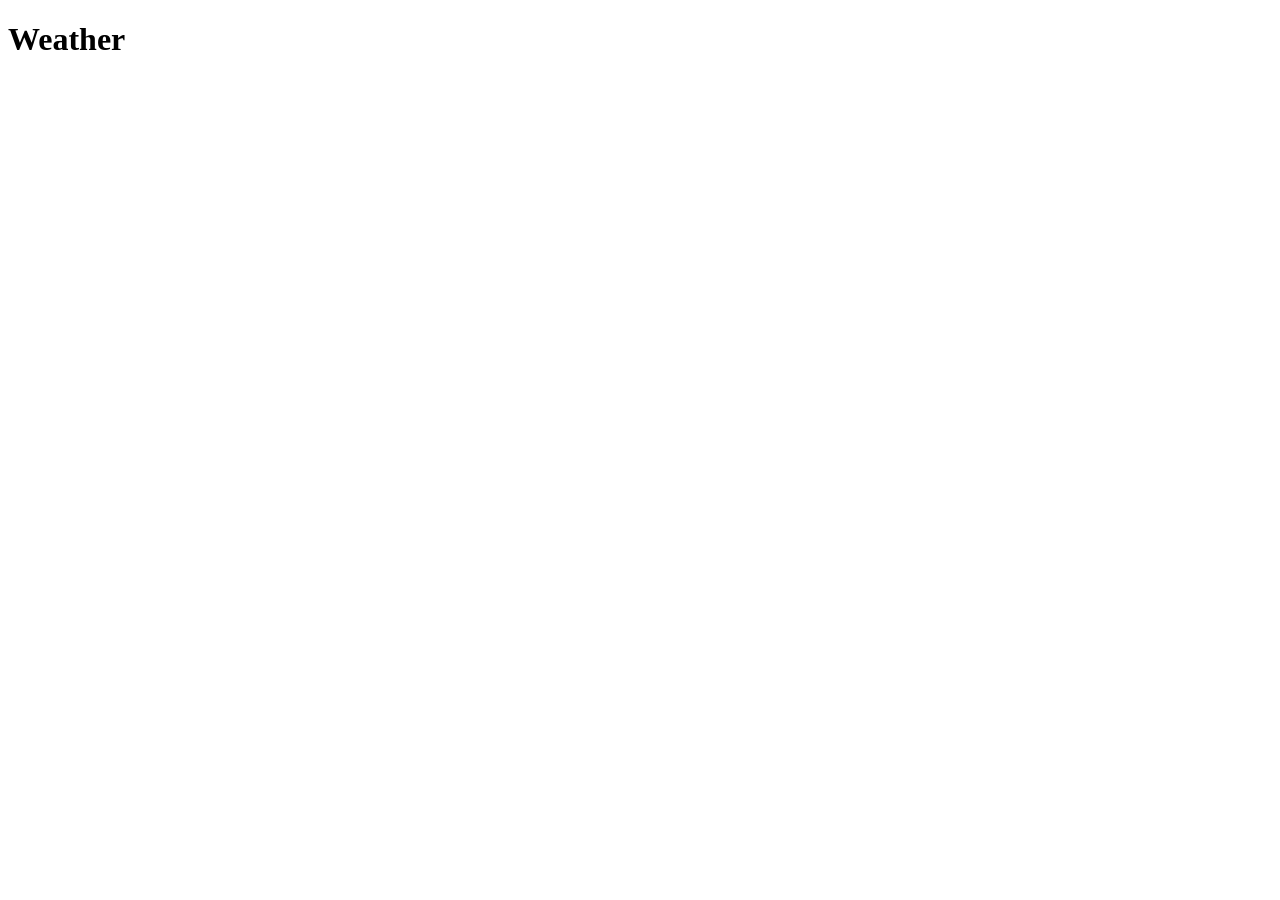
==== src/template.html @ 107c9478 "Initial structure" ====
<!DOCTYPE html>
<html lang="en">
<head>
    <meta charset="UTF-8">
    <meta name="viewport" content="width=device-width, initial-scale=1.0">
    <title>Weather App</title>
</head>
<body>
    <h1>Weather</h1>
    <div class="main">
        
    </div>
</body>
</html>
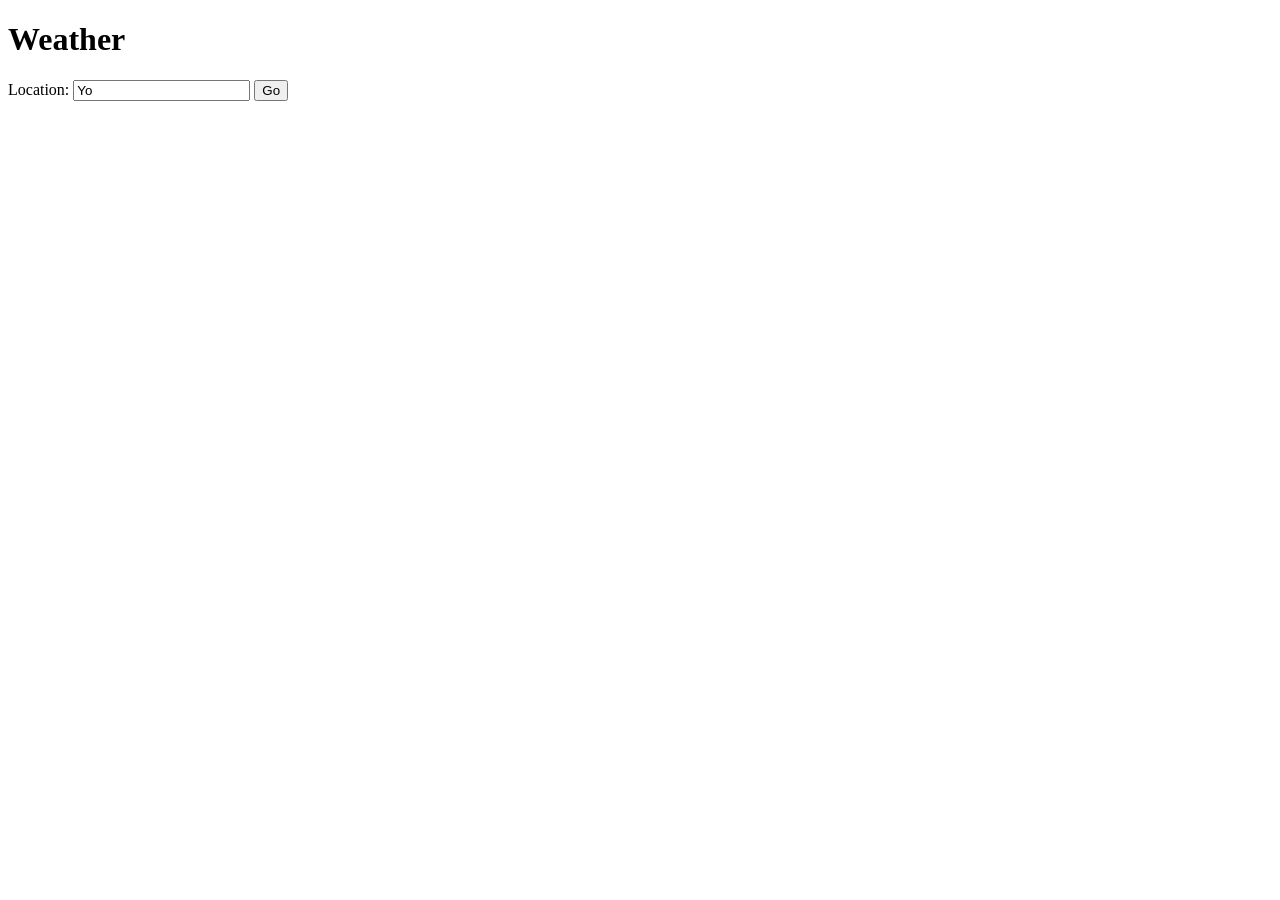
==== commit 032f5b24: "Take form's input value" ====
--- a/src/template.html
+++ b/src/template.html
@@ -8,7 +8,13 @@
 <body>
     <h1>Weather</h1>
     <div class="main">
-        
+ <form >
+     <label for="locationInput">Location:
+         <input type="text" id="locationInput" name="locationInput" value="Yo">
+     </label>
+     <button type="submit" id="go">Go</button>
+ </form>
+       
     </div>
 </body>
 </html>
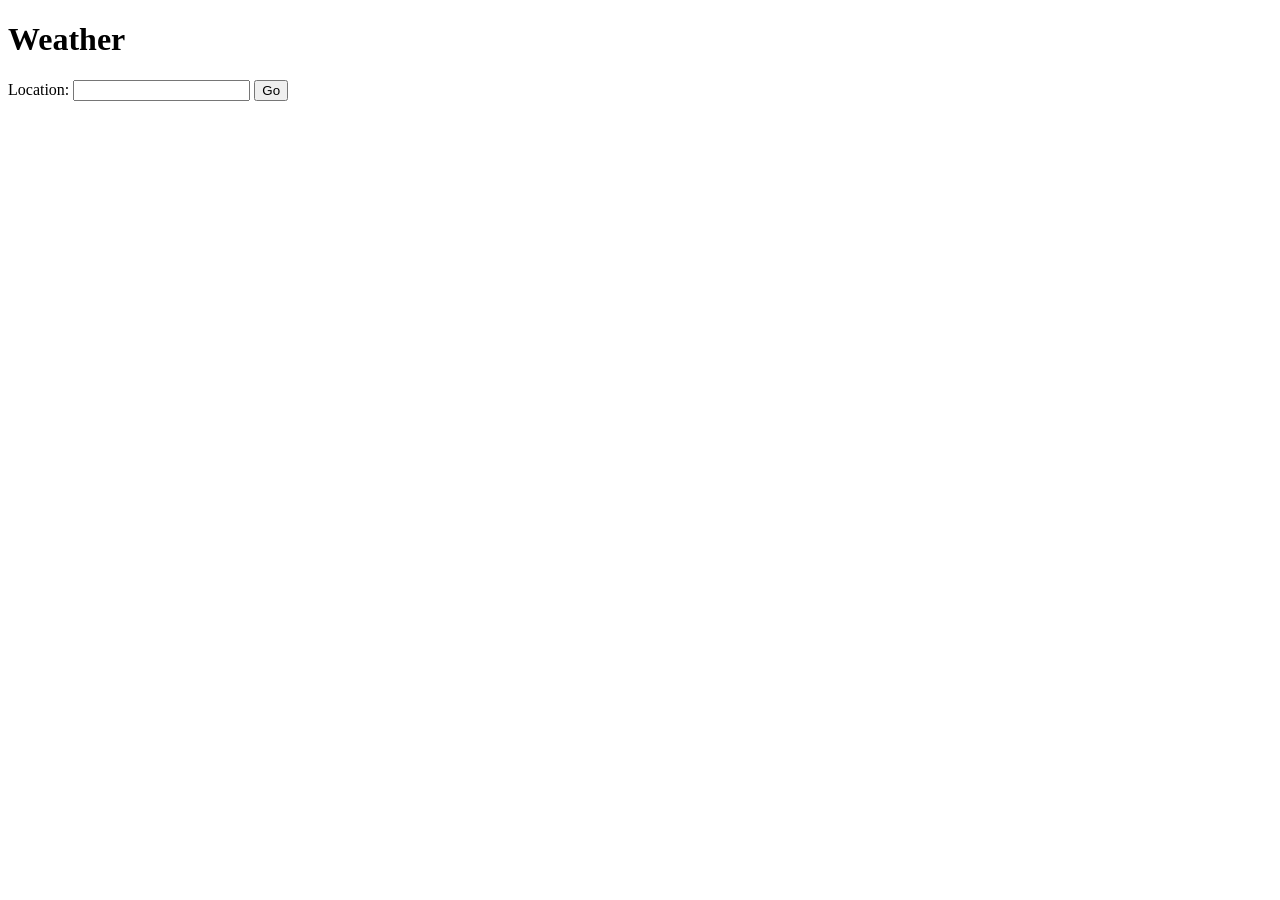
==== commit f2e92e1c: "Fetching data with input value done" ====
--- a/src/template.html
+++ b/src/template.html
@@ -10,7 +10,7 @@
     <div class="main">
  <form >
      <label for="locationInput">Location:
-         <input type="text" id="locationInput" name="locationInput" value="Yo">
+         <input type="text" id="locationInput" name="locationInput" >
      </label>
      <button type="submit" id="go">Go</button>
  </form>
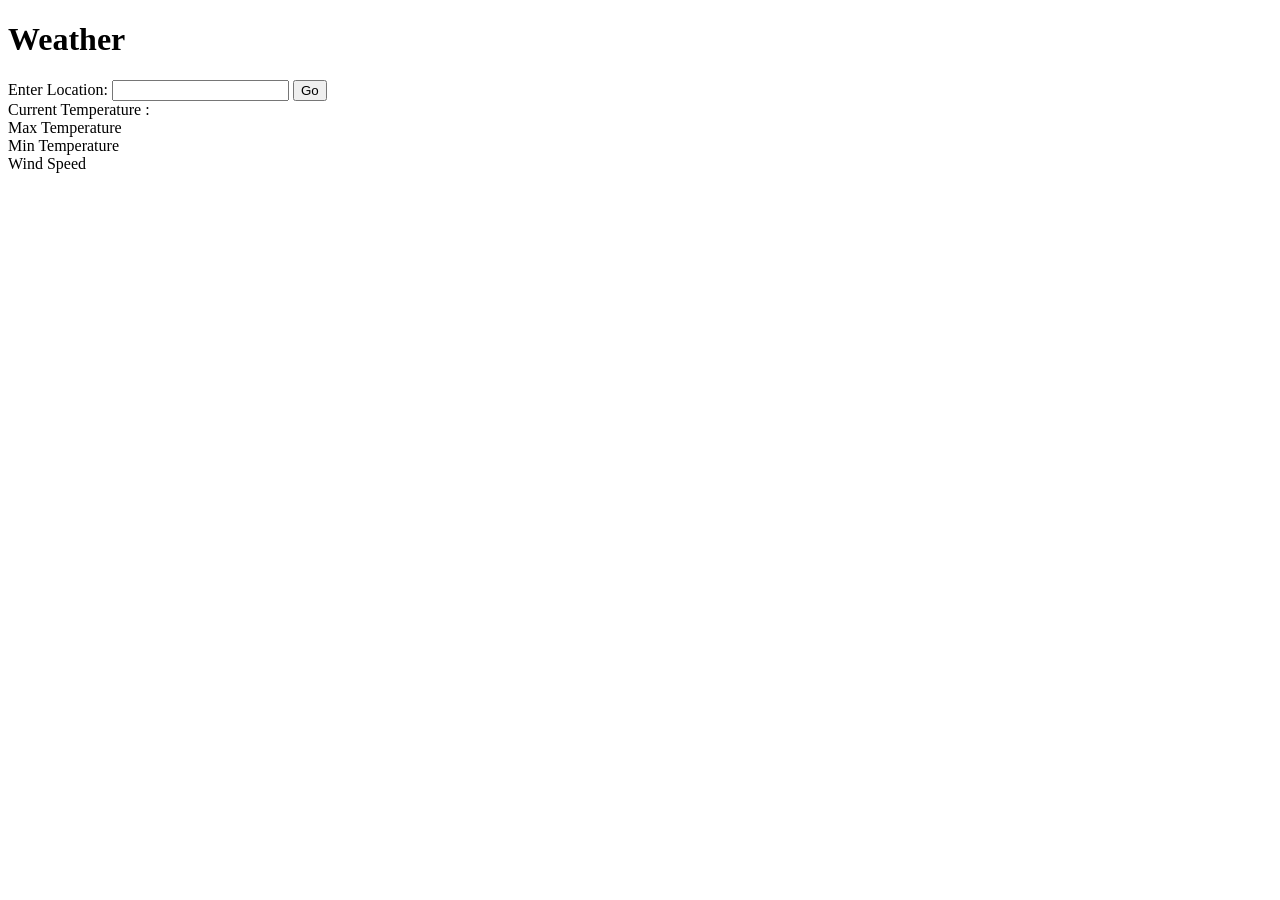
==== commit d75d16e3: "Add data contents to UI" ====
--- a/src/template.html
+++ b/src/template.html
@@ -9,11 +9,19 @@
     <h1>Weather</h1>
     <div class="main">
  <form >
-     <label for="locationInput">Location:
+     <label for="locationInput">Enter Location:
          <input type="text" id="locationInput" name="locationInput" >
      </label>
      <button type="submit" id="go">Go</button>
  </form>
+ <div class="currentTempDiv">Current Temperature :</div>
+ <div class="maxAndminTempDiv">
+     <div class="maxTempDiv">Max Temperature</div>
+     <div class="minTempDiv">Min Temperature</div>
+ </div>
+ <div class="windSpeed">Wind Speed</div>
+ <div class="description"></div>
+
        
     </div>
 </body>
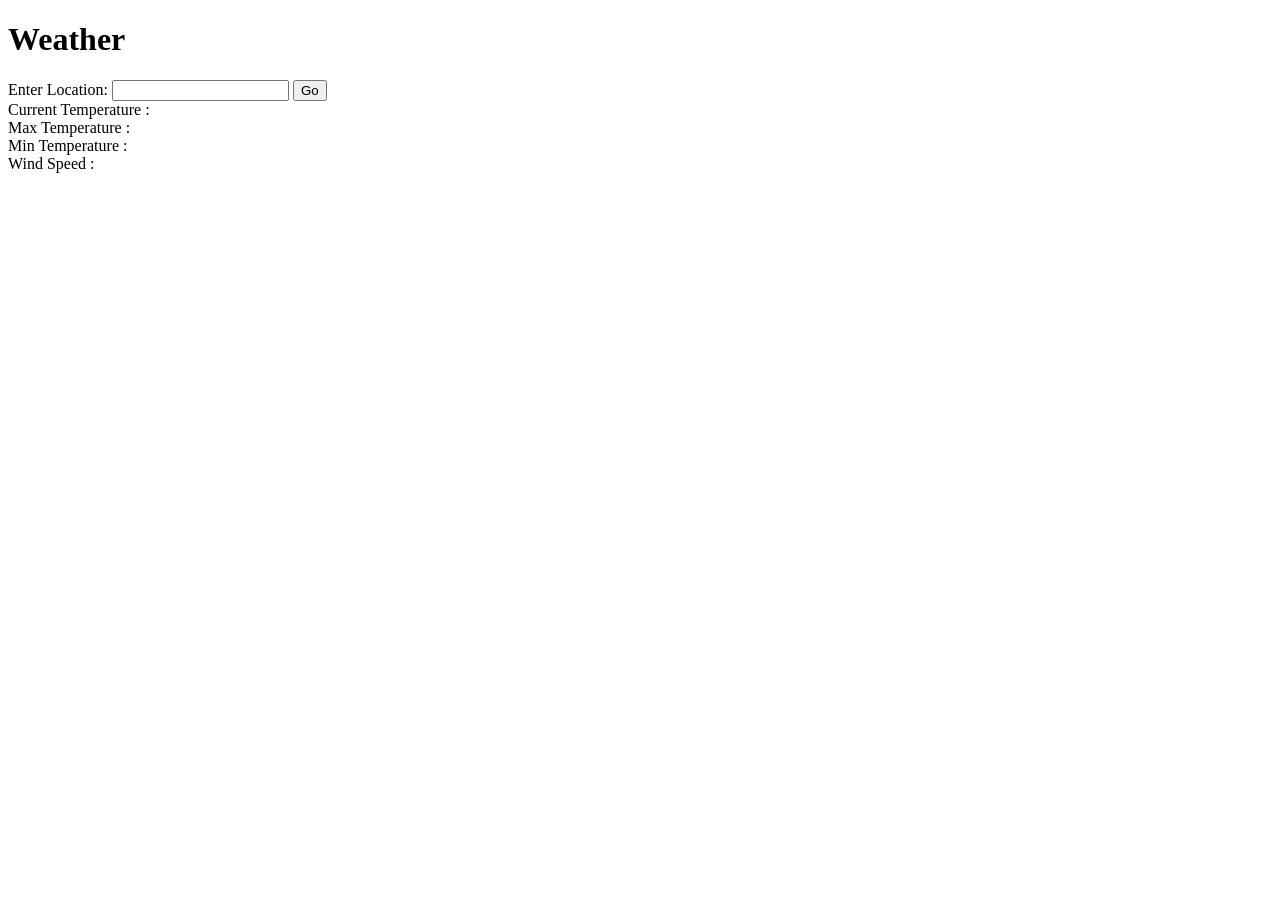
==== commit d92dd2ca: "Update UI" ====
--- a/src/template.html
+++ b/src/template.html
@@ -4,6 +4,9 @@
     <meta charset="UTF-8">
     <meta name="viewport" content="width=device-width, initial-scale=1.0">
     <title>Weather App</title>
+    <style>
+        @import url('https://fonts.googleapis.com/css2?family=Cabin+Sketch:wght@400;700&family=Inclusive+Sans:ital@0;1&family=Merriweather:ital,wght@0,300;0,400;0,700;0,900;1,300;1,400;1,700;1,900&family=Noto+Sans+Display:ital,wght@0,100..900;1,100..900&family=Noto+Sans:ital,wght@0,100..900;1,100..900&family=Nunito:ital,wght@0,200..1000;1,200..1000&family=Oswald:wght@200..700&family=Poppins:ital,wght@0,100;0,200;0,300;0,400;0,500;0,600;0,700;0,800;0,900;1,100;1,200;1,300;1,400;1,500;1,600;1,700;1,800;1,900&display=swap');
+        </style>
 </head>
 <body>
     <h1>Weather</h1>
@@ -16,10 +19,10 @@
  </form>
  <div class="currentTempDiv">Current Temperature :</div>
  <div class="maxAndminTempDiv">
-     <div class="maxTempDiv">Max Temperature</div>
-     <div class="minTempDiv">Min Temperature</div>
+     <div class="maxTempDiv">Max Temperature :</div>
+     <div class="minTempDiv">Min Temperature :</div>
  </div>
- <div class="windSpeed">Wind Speed</div>
+ <div class="windSpeed">Wind Speed :</div>
  <div class="description"></div>
 
        
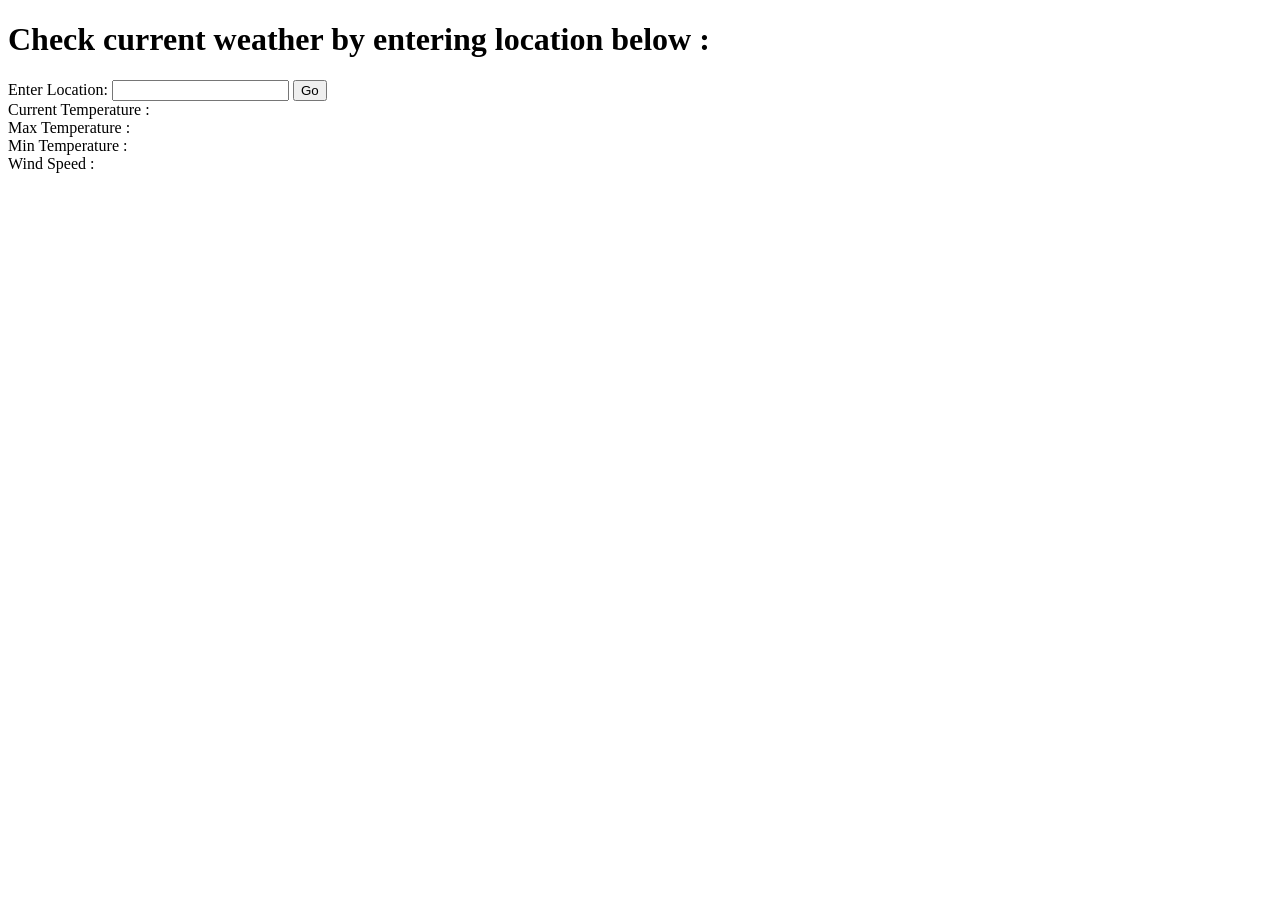
==== commit a4ceb494: "Update UI" ====
--- a/src/template.html
+++ b/src/template.html
@@ -9,7 +9,7 @@
         </style>
 </head>
 <body>
-    <h1>Weather</h1>
+    <h1>Check current weather by entering location below :</h1>
     <div class="main">
  <form >
      <label for="locationInput">Enter Location:
@@ -17,6 +17,7 @@
      </label>
      <button type="submit" id="go">Go</button>
  </form>
+ <div class="error"></div>
  <div class="currentTempDiv">Current Temperature :</div>
  <div class="maxAndminTempDiv">
      <div class="maxTempDiv">Max Temperature :</div>
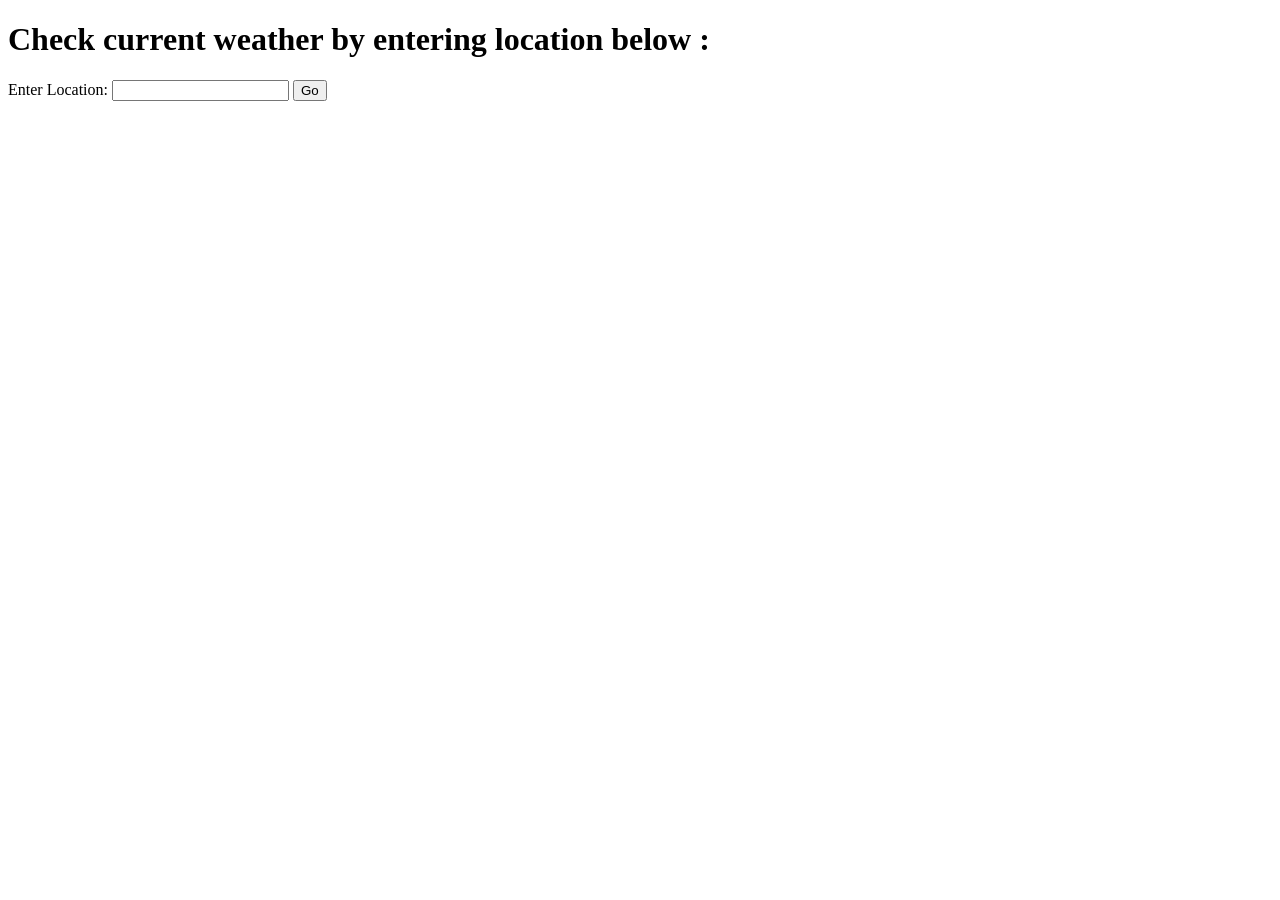
==== commit 4ba83de6: "Add colors and icons for different temps and change div size and visibility based on input value" ====
--- a/src/template.html
+++ b/src/template.html
@@ -18,13 +18,13 @@
      <button type="submit" id="go">Go</button>
  </form>
  <div class="error"></div>
- <div class="currentTempDiv">Current Temperature :</div>
- <div class="maxAndminTempDiv">
-     <div class="maxTempDiv">Max Temperature :</div>
-     <div class="minTempDiv">Min Temperature :</div>
+ <div class="currentTempDiv"  style="display: none;">Current Temperature :</div>
+ <div class="maxAndminTempDiv"  >
+     <div class="maxTempDiv" style="display: none;">Max Temperature :</div>
+     <div class="minTempDiv" style="display: none;">Min Temperature :</div>
  </div>
- <div class="windSpeed">Wind Speed :</div>
- <div class="description"></div>
+ <div class="windSpeed" style="display: none;">Wind Speed :</div>
+ <div class="description" style="display: none;"></div>
 
        
     </div>
